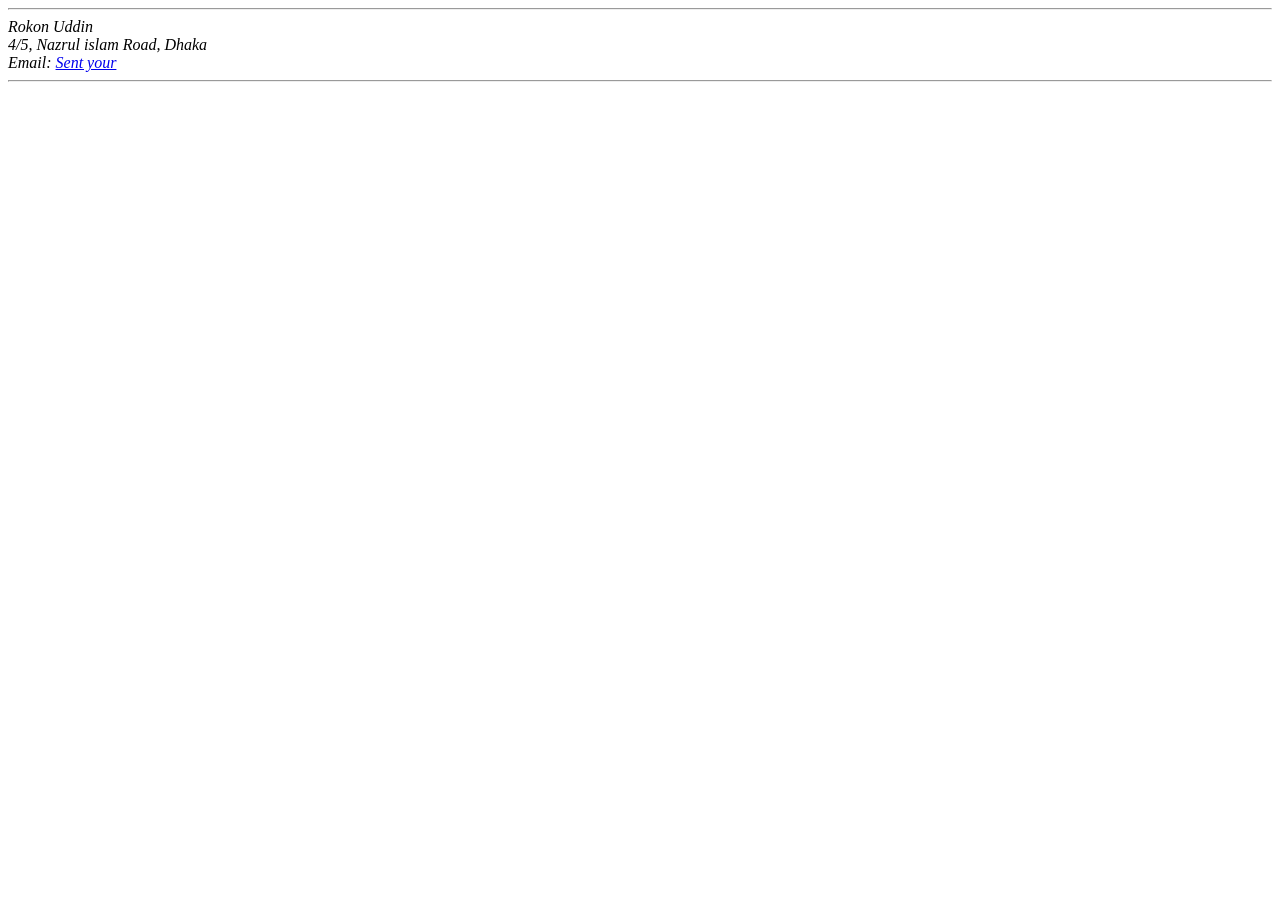
==== address.html @ a22bdadd "18.08.26_class" ====
<!DOCTYPE html>
<html lang="en">
<head>
    <meta charset="UTF-8">
    <meta name="viewport" content="width=device-width, initial-scale=1.0">
    <title>Address</title>
</head>
<body>
    <address>
        <hr>
        Rokon Uddin <br>
        4/5, Nazrul islam Road, Dhaka <br>
        Email: <a href="mailtto:mdmoheuzzaman.dev@gmail.com">Sent your</a>
        <hr>
    </address>
</body>
</html>
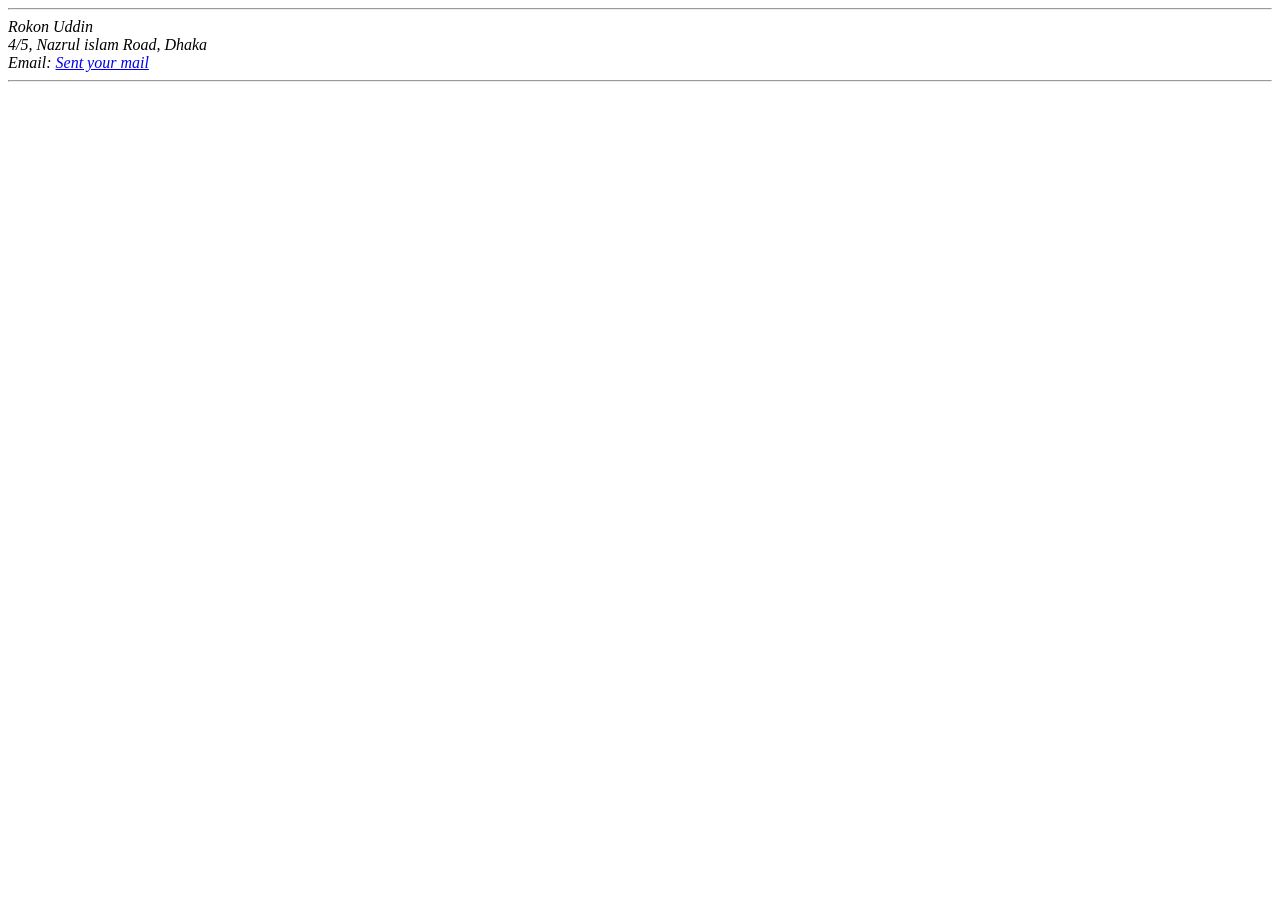
==== commit 5835a536: "20-08-2026_Class" ====
--- a/address.html
+++ b/address.html
@@ -10,7 +10,7 @@
         <hr>
         Rokon Uddin <br>
         4/5, Nazrul islam Road, Dhaka <br>
-        Email: <a href="mailtto:mdmoheuzzaman.dev@gmail.com">Sent your</a>
+        Email: <a href="mailtto:mdmoheuzzaman.dev@gmail.com">Sent your mail</a>
         <hr>
     </address>
 </body>
